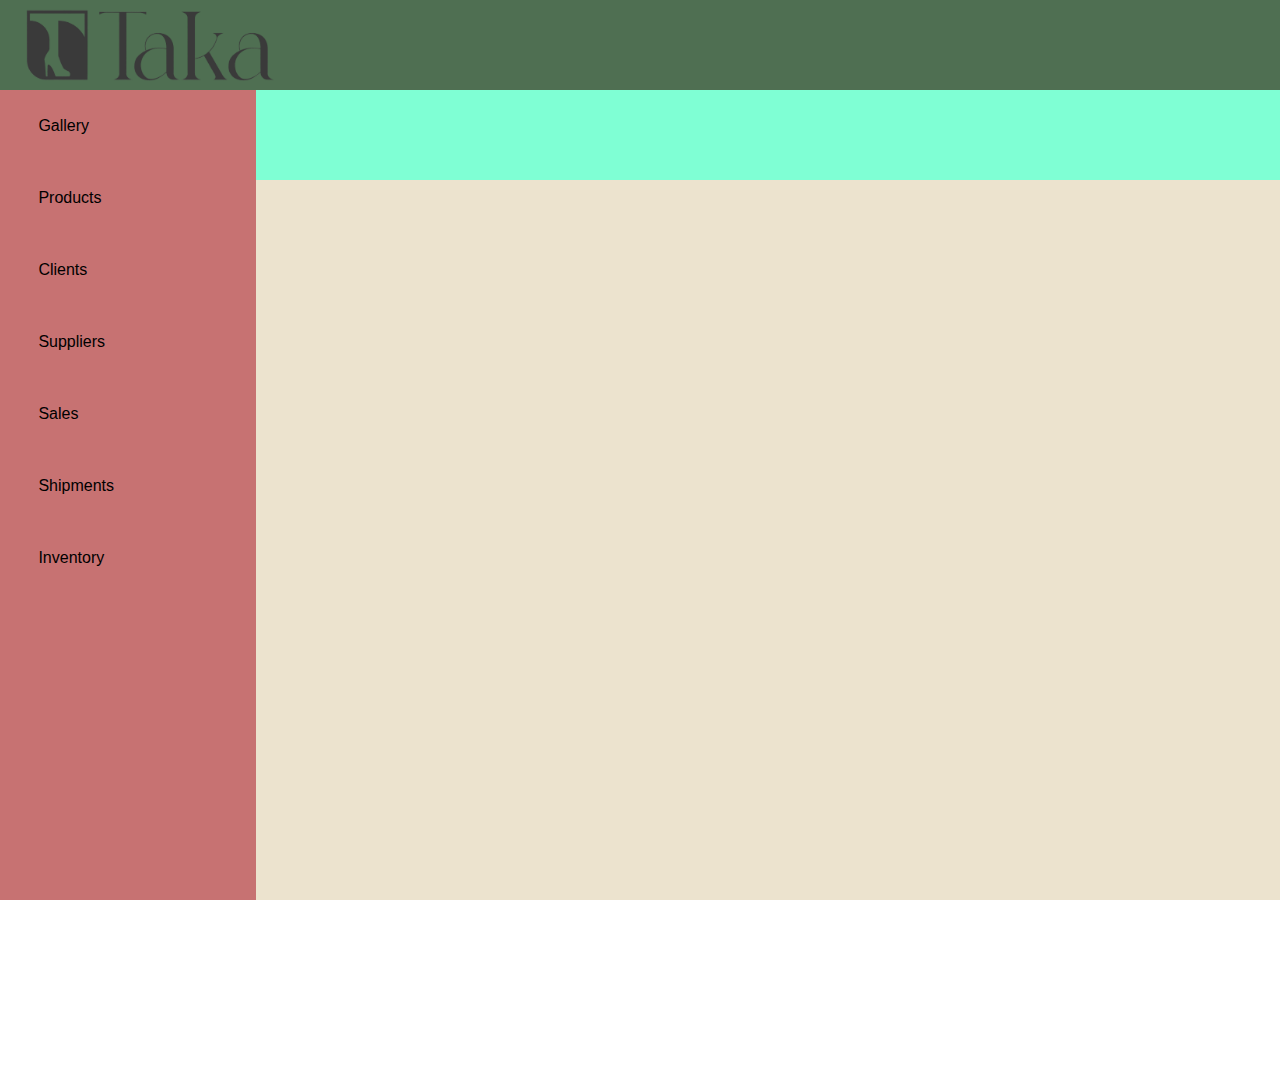
==== Pages/index.html @ ad849e71 "SignUp and other things" ====
<html lang="en">
<head>
    <meta charset="UTF-8">
    <meta name="viewport" content="width=device-width, initial-scale=1.0">
    <title>Document</title>
    <link rel="stylesheet" type="text/css" href="../Assets/css/styles.css">
</head>
<body>
    <header>
        <img src="../Assets/images/logo.png" alt="Login image">
    </header>
    <div class="main-container">
        <div class="sidebar">
            <ul class="navlist">
                <li><a href="">Gallery</a></li>
                <li><a href="">Products</a></li>
                <li><a href="">Clients</a></li>
                <li><a href="">Suppliers</a></li>
                <li><a href="">Sales</a></li>
                <li><a href="">Shipments</a></li>
                <li><a href="">Inventory</a></li>
            </ul>
         
        </div>
        <div class="container">
            <div class="control-buttons">

            </div>
            <div class="content">
                
            </div>

        </div>
    </div>
    <footer></footer>
</body>
</html>
---- Assets/css/styles.css ----
*{
    padding: 0;
    margin: 0;
    box-sizing: border-box;
    font-family: Poppins-Regular,sans-serif;
}
body{
    height: 100%;
}
header{
    background-color: #4F6F52;
    height: 10vh;
    display: flex;
    align-items: center;
}

.main-container{
    display: flex;
    height: 90vh;
}
header img{
    height: 80%;
    margin-left: 2vw;
}

.sidebar{
    height: 100%;
    width: 20vw;
    background-color: rgb(199, 114, 114);
 
}
.container{
    width: 80vw;
    height: 100%;
    background-color: #ECE3CE;

}

@media (max-width: 768px) {
   .sidebar{
    display: none;
   }
   .container{
    width: 100%;
   }
}

@media (max-width: 992px){

}

.navlist{
    display: flex;
    flex-direction: column;
    height: 100%;
   list-style-type: none;
   align-items: center;
   
    
   
}


.navlist li{
    width: 100%;
    height: 8vh;
     display: flex; 
     padding-left: 3vw;
     align-items: center;
   
}
.navlist li:hover{
 background-color: red;
}

.navlist li a{
    text-decoration: none;
    color: black;
 
}

.control-buttons{
    height: 10vh;
    background-color: aquamarine;
}
.content{
    height: 100vh;
}
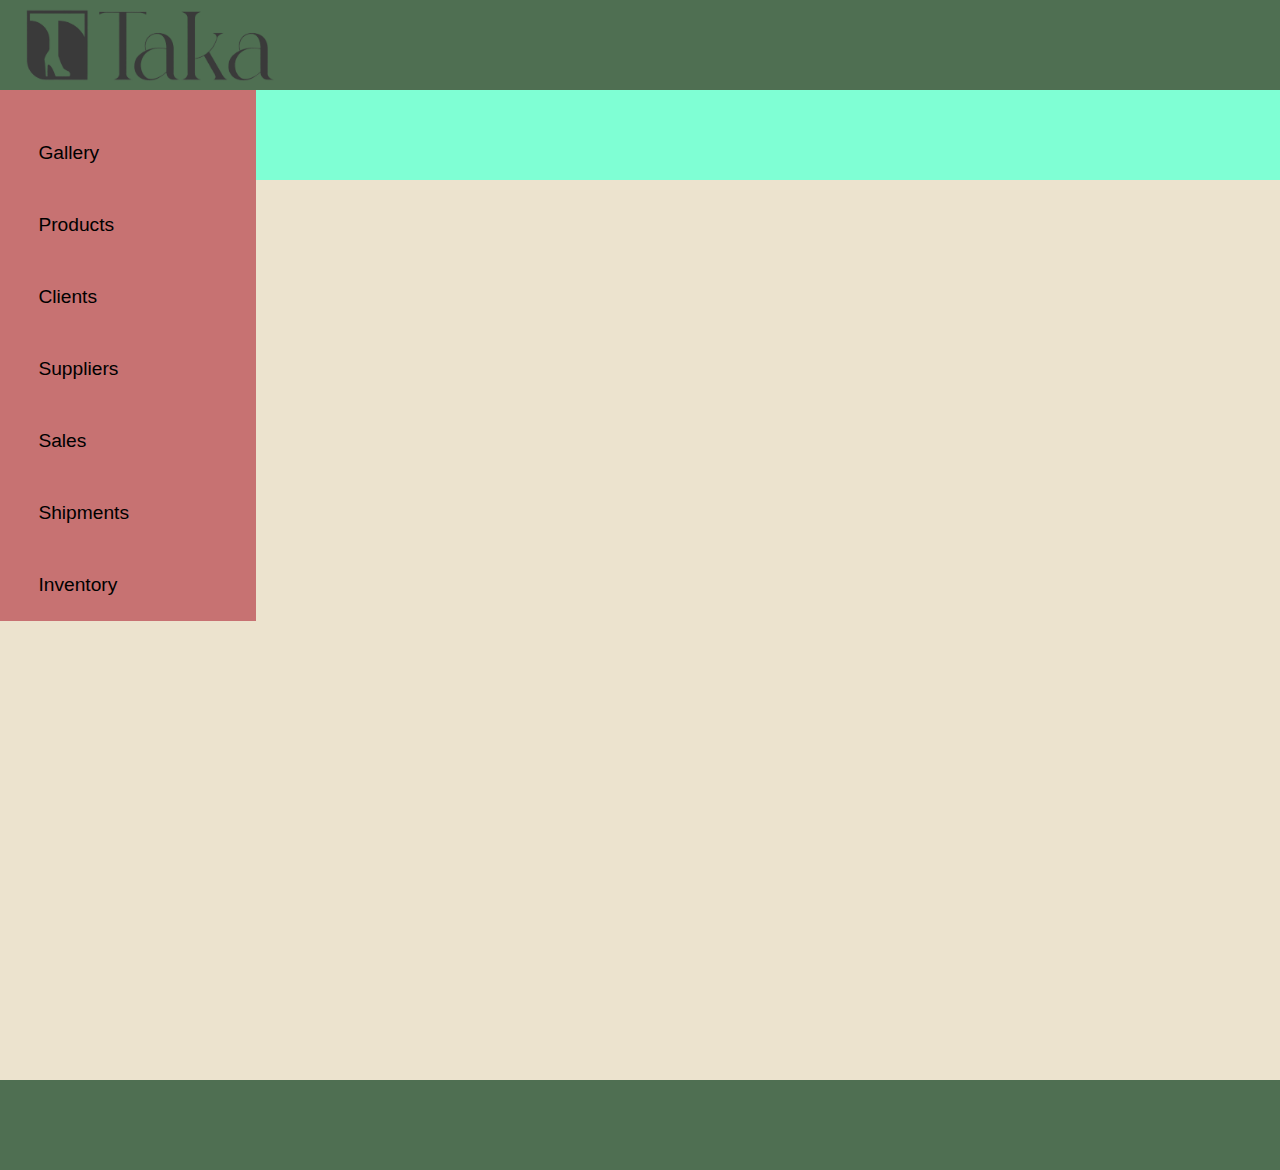
==== commit 82227a91: "Extra pages" ====
--- a/Pages/index.html
+++ b/Pages/index.html
@@ -12,7 +12,7 @@
     <div class="main-container">
         <div class="sidebar">
             <ul class="navlist">
-                <li><a href="">Gallery</a></li>
+                <li><a href="gallery.html">Gallery</a></li>
                 <li><a href="">Products</a></li>
                 <li><a href="">Clients</a></li>
                 <li><a href="">Suppliers</a></li>
--- a/Assets/css/styles.css
+++ b/Assets/css/styles.css
@@ -5,7 +5,8 @@
     font-family: Poppins-Regular,sans-serif;
 }
 body{
-    height: 100%;
+    background-color: #ECE3CE;
+
 }
 header{
     background-color: #4F6F52;
@@ -16,7 +17,8 @@
 
 .main-container{
     display: flex;
-    height: 90vh;
+    /* height: auto;
+    overflow: visible; */
 }
 header img{
     height: 80%;
@@ -32,7 +34,7 @@
 .container{
     width: 80vw;
     height: 100%;
-    background-color: #ECE3CE;
+
 
 }
 
@@ -55,11 +57,10 @@
     height: 100%;
    list-style-type: none;
    align-items: center;
-   
+   margin-top: 3vh;
     
    
 }
-
 
 .navlist li{
     width: 100%;
@@ -76,6 +77,7 @@
 .navlist li a{
     text-decoration: none;
     color: black;
+    font-size: 1.2rem;
  
 }
 
@@ -84,5 +86,26 @@
     background-color: aquamarine;
 }
 .content{
+    padding: 1rem;
     height: 100vh;
+    display:  flex;
+    flex-wrap: wrap;
+    align-content: flex-start;
+}
+
+.card {
+    width: 20%;
+    padding: 1rem;
+    min-width: 250px;
+    min-height: 330px;
+    height: 40vh;
+}
+
+.card img{
+    width: 100%;
+}
+
+footer{
+    height: 10vh;
+    background-color: #4F6F52;
 }